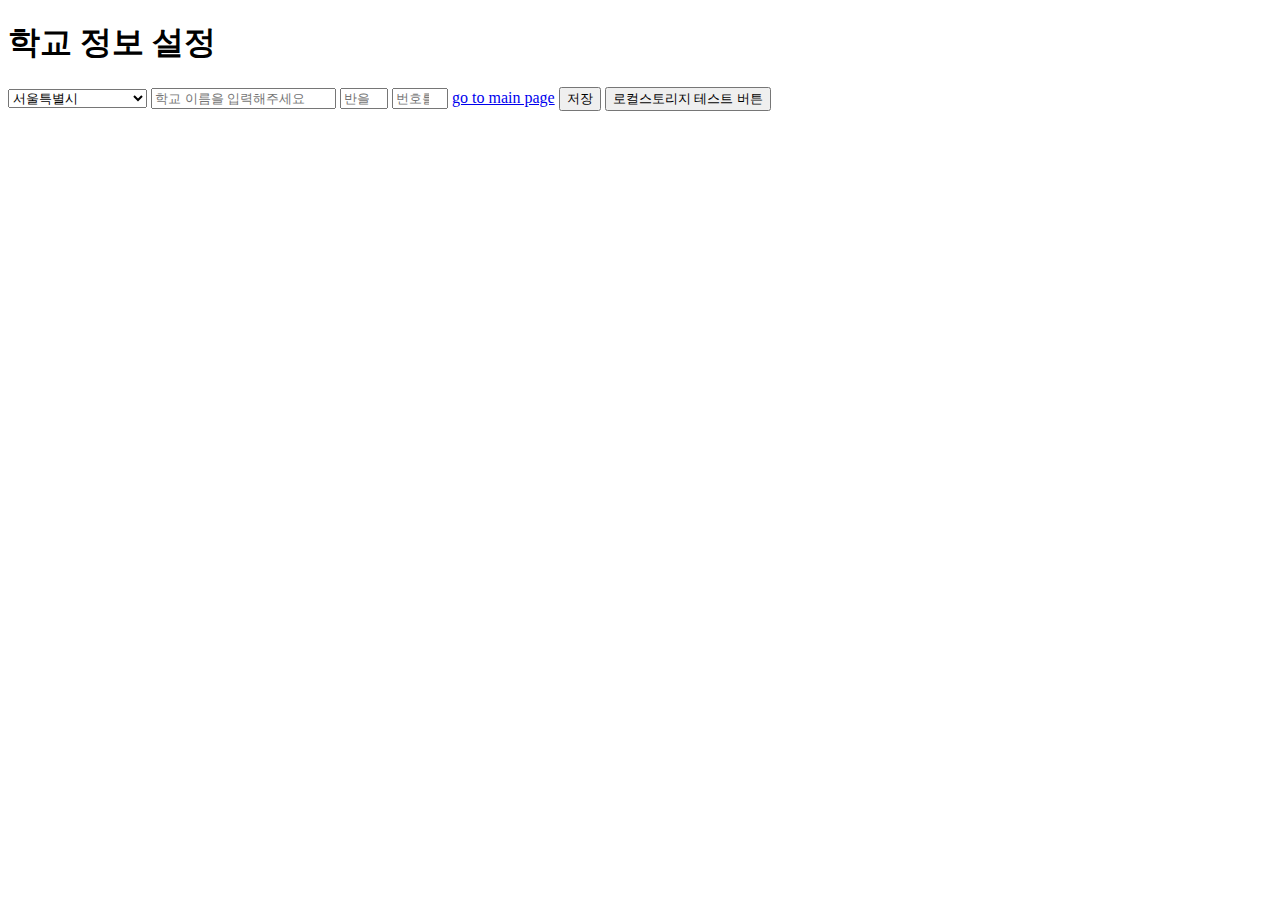
==== settinginfo.html @ 7600cbc9 "done!" ====
<!DOCTYPE html>
<html>
  <head>
    <meta charset="utf-8">
    <meta name="viewport" content="width=device-width">
    <title>School Info</title>
    <link href="infoStyle.css" rel="stylesheet" type="text/css" />
  </head>
  <body>
    <h1 class="title">학교 정보 설정</h1>
    <select name="province" id="province-select">
        <option value="B10">서울특별시</option>
        <option value="C10">부산광역시</option>
        <option value="D10">대구광역시</option>
        <option value="D10">인천광역시</option>
        <option value="F10">광주광역시</option>
        <option value="G10">대전광역시</option>
        <option value="H10">울산광역시</option>
        <option value="I10">세종특별자치시</option>
        <option value="J10">경기도</option>
        <option value="K10">강원도</option>
        <option value="M10">충청북도</option>
        <option value="N10">충청남도</option>
        <option value="P10">전라북도</option>
        <option value="Q10">전라남도</option>
        <option value="R10">경상북도</option>
        <option value="S10">경상남도</option>
        <option value="T10">제주도</option>
        <option value="V10">재외한국학교교육청</option>
    </select>
    <input type="text" id="shcoolName" placeholder="학교 이름을 입력해주세요">
    <input type="number" id="classNumber" placeholder="반을 입력해주세요" min="1" max="6">
    <input type="number" id="studentNumber" placeholder="번호를 입력해주세요" min="1" max="50">
    <a href ='index.html'>go to main page</a>
    <button class="save">저장</button>
    <button class="lsTest">로컬스토리지 테스트 버튼</button>
    <script src="getSchoolInfo.js"></script>
  </body>
</html>
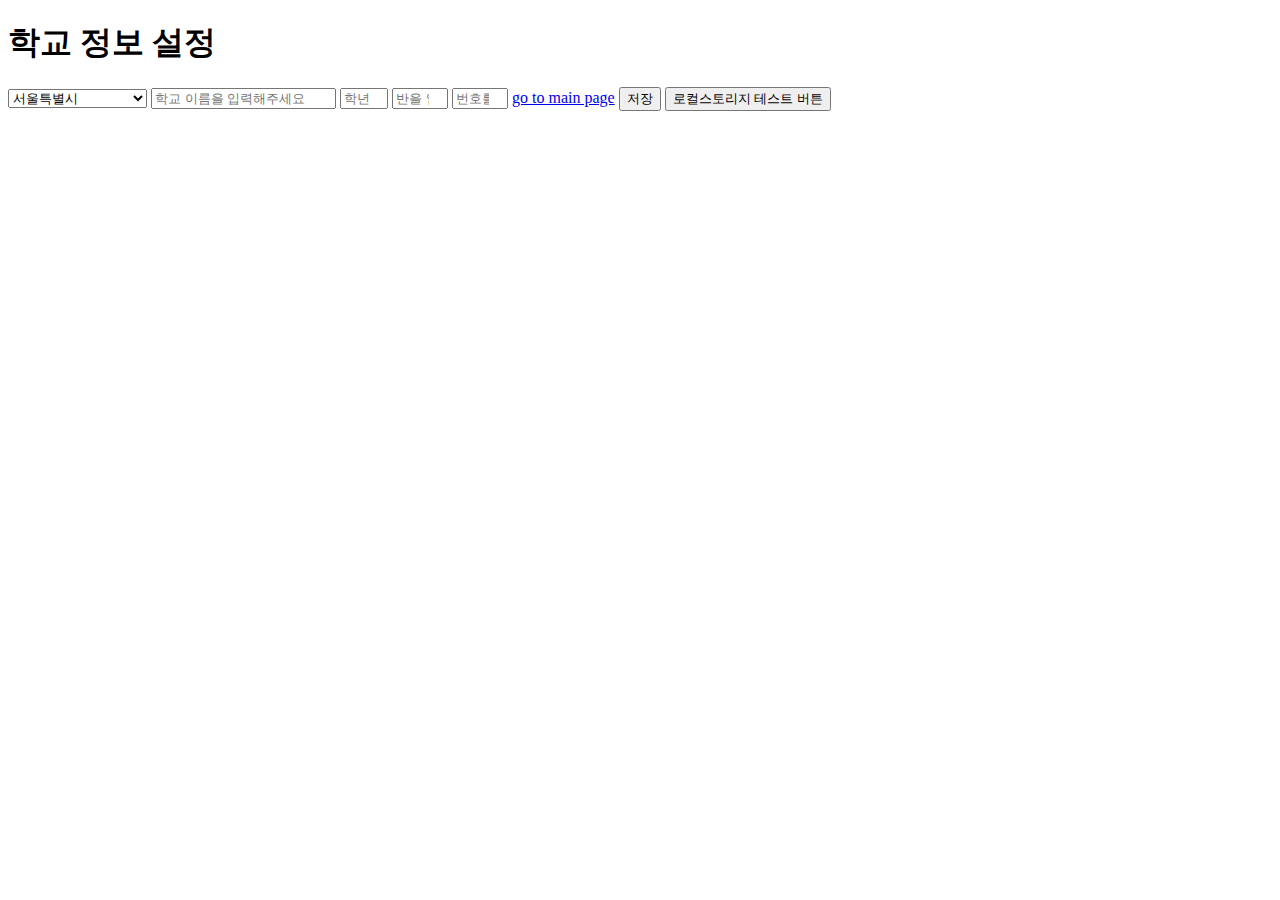
==== commit 5006b0b8: "great" ====
--- a/settinginfo.html
+++ b/settinginfo.html
@@ -29,7 +29,8 @@
         <option value="V10">재외한국학교교육청</option>
     </select>
     <input type="text" id="shcoolName" placeholder="학교 이름을 입력해주세요">
-    <input type="number" id="classNumber" placeholder="반을 입력해주세요" min="1" max="6">
+    <input type="number" id="gradeNumber" placeholder="학년을 입력해주세요" min="1" max="6">
+    <input type="number" id="classNumber" placeholder="반을 입력해주세요" min="1" max="30">
     <input type="number" id="studentNumber" placeholder="번호를 입력해주세요" min="1" max="50">
     <a href ='index.html'>go to main page</a>
     <button class="save">저장</button>
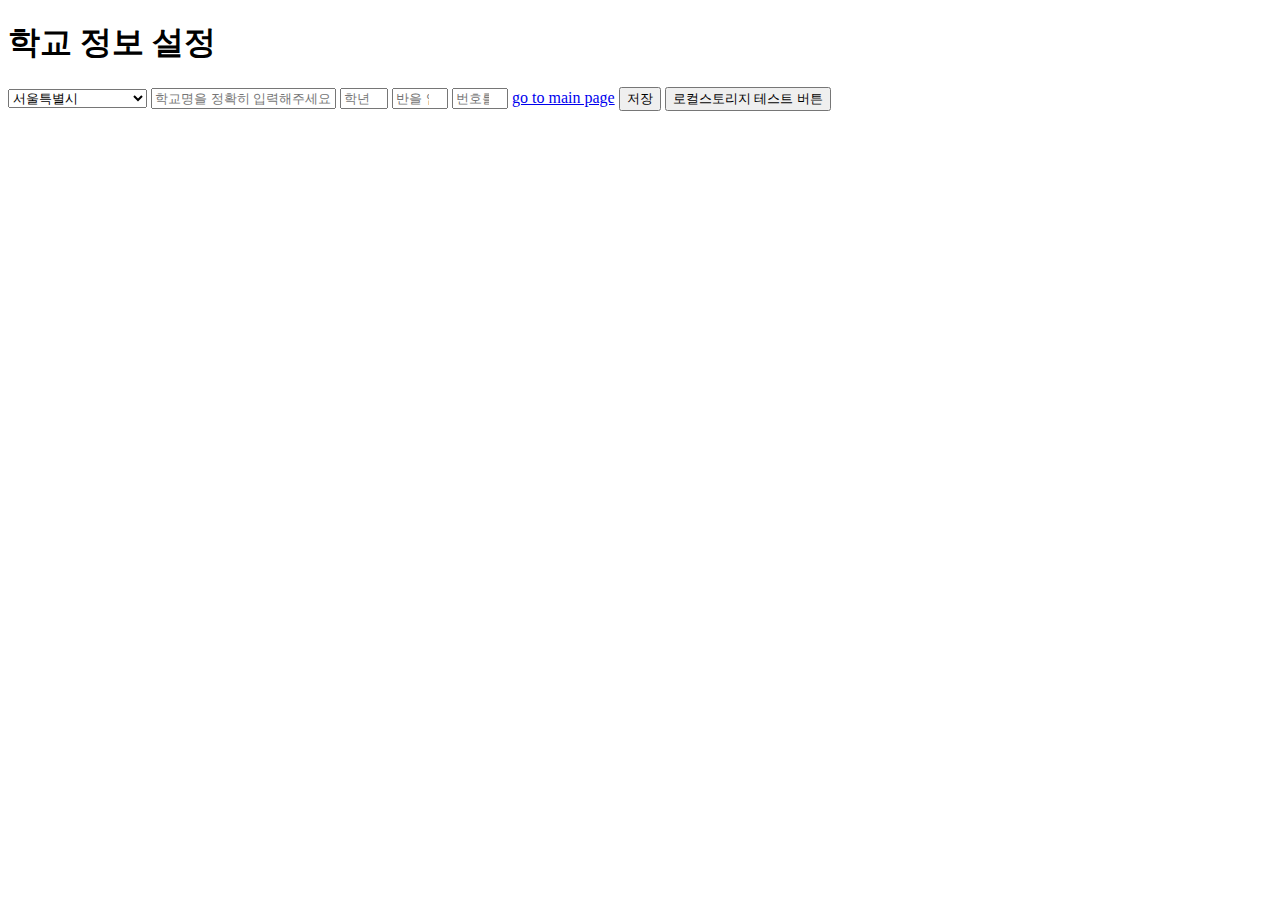
==== commit fed6d58c: "Update settinginfo.html" ====
--- a/settinginfo.html
+++ b/settinginfo.html
@@ -28,7 +28,7 @@
         <option value="T10">제주도</option>
         <option value="V10">재외한국학교교육청</option>
     </select>
-    <input type="text" id="shcoolName" placeholder="학교 이름을 입력해주세요">
+    <input type="text" id="shcoolName" placeholder="학교명을 정확히 입력해주세요">
     <input type="number" id="gradeNumber" placeholder="학년을 입력해주세요" min="1" max="6">
     <input type="number" id="classNumber" placeholder="반을 입력해주세요" min="1" max="30">
     <input type="number" id="studentNumber" placeholder="번호를 입력해주세요" min="1" max="50">
@@ -37,4 +37,4 @@
     <button class="lsTest">로컬스토리지 테스트 버튼</button>
     <script src="getSchoolInfo.js"></script>
   </body>
-</html>+</html>
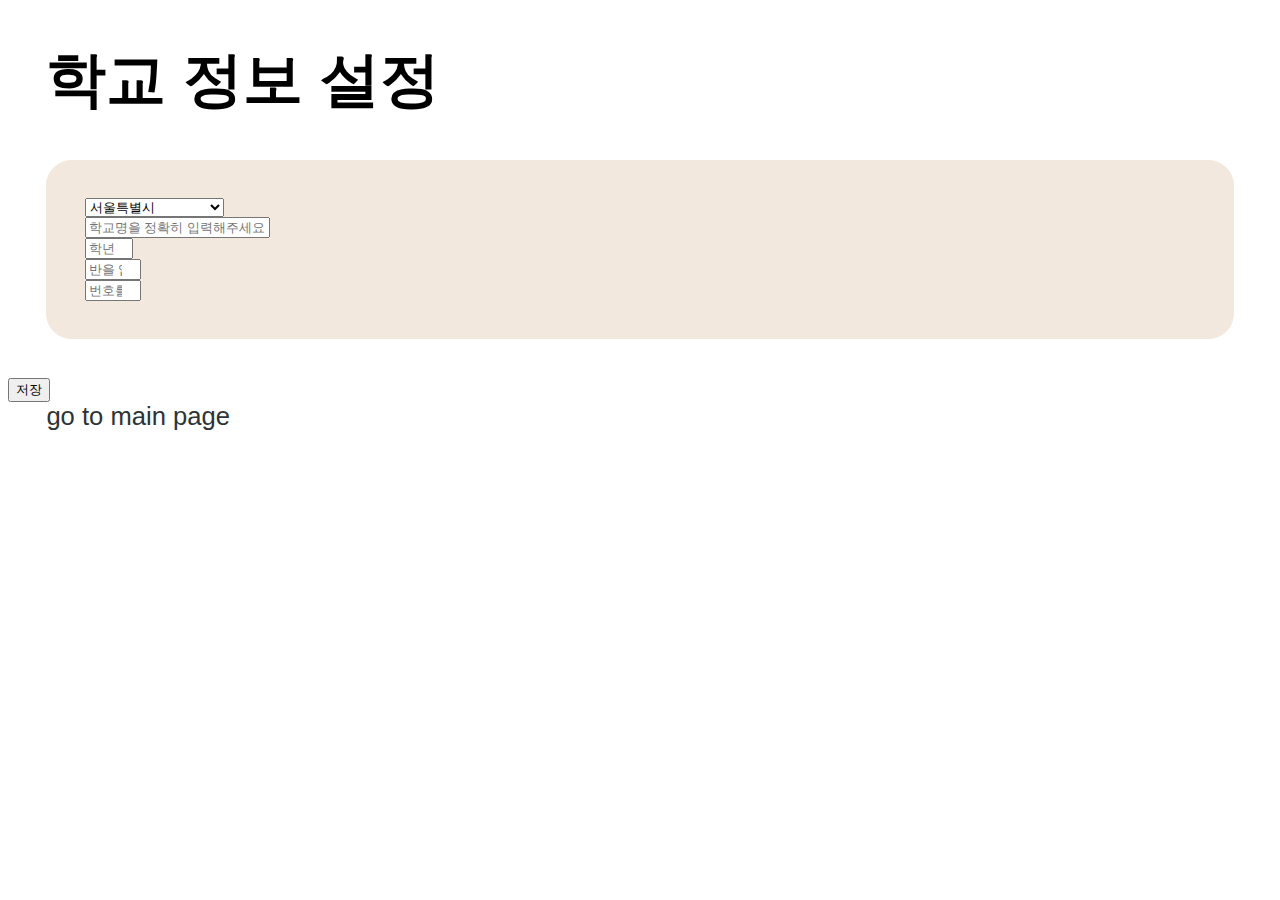
==== commit b86ad1e8: "goodmoring 커밋" ====
--- a/settinginfo.html
+++ b/settinginfo.html
@@ -8,7 +8,8 @@
   </head>
   <body>
     <h1 class="title">학교 정보 설정</h1>
-    <select name="province" id="province-select">
+    <div class="box">
+    <select name="province" id="province-select" class="flex">
         <option value="B10">서울특별시</option>
         <option value="C10">부산광역시</option>
         <option value="D10">대구광역시</option>
@@ -28,13 +29,13 @@
         <option value="T10">제주도</option>
         <option value="V10">재외한국학교교육청</option>
     </select>
-    <input type="text" id="shcoolName" placeholder="학교명을 정확히 입력해주세요">
-    <input type="number" id="gradeNumber" placeholder="학년을 입력해주세요" min="1" max="6">
-    <input type="number" id="classNumber" placeholder="반을 입력해주세요" min="1" max="30">
+    <input type="text" id="shcoolName" class="flex" placeholder="학교명을 정확히 입력해주세요">
+    <input type="number" id="gradeNumber" class="flex" placeholder="학년을 입력해주세요" min="1" max="6">
+    <input type="number" id="classNumber" class="flex" placeholder="반을 입력해주세요" min="1" max="30">
     <input type="number" id="studentNumber" placeholder="번호를 입력해주세요" min="1" max="50">
-    <a href ='index.html'>go to main page</a>
-    <button class="save">저장</button>
-    <button class="lsTest">로컬스토리지 테스트 버튼</button>
+    </div>
+    <button class="save flex">저장</button>
+    <a href ='index.html' class="flex" >go to main page</a>
     <script src="getSchoolInfo.js"></script>
   </body>
 </html>
--- a/infoStyle.css
+++ b/infoStyle.css
@@ -0,0 +1,36 @@
+.title {
+    text-align: left;
+    margin-left: 3vw;
+    margin-bottom: 1vw;
+    font-family: "Noto Sans KR", sans-serif;
+    font-weight: 600;
+    font-size: 60px;
+  }
+
+.flex {
+    display: flex;
+    flex-direction: column;
+}
+
+.box {
+    margin: 3vw;
+    padding: 3vw;
+    border-radius: 2vw;
+    background: #f2e8de;
+  }
+
+a {
+    text-decoration-line: none;
+    font-weight: 200;
+    font-family: "Noto Sans KR", sans-serif;
+    font-size: 2vw;
+    margin-left: 3vw;
+  }
+
+  a:link{
+    color:#2d3436;
+  }
+
+  a:visited{
+    color:#00b894;
+  }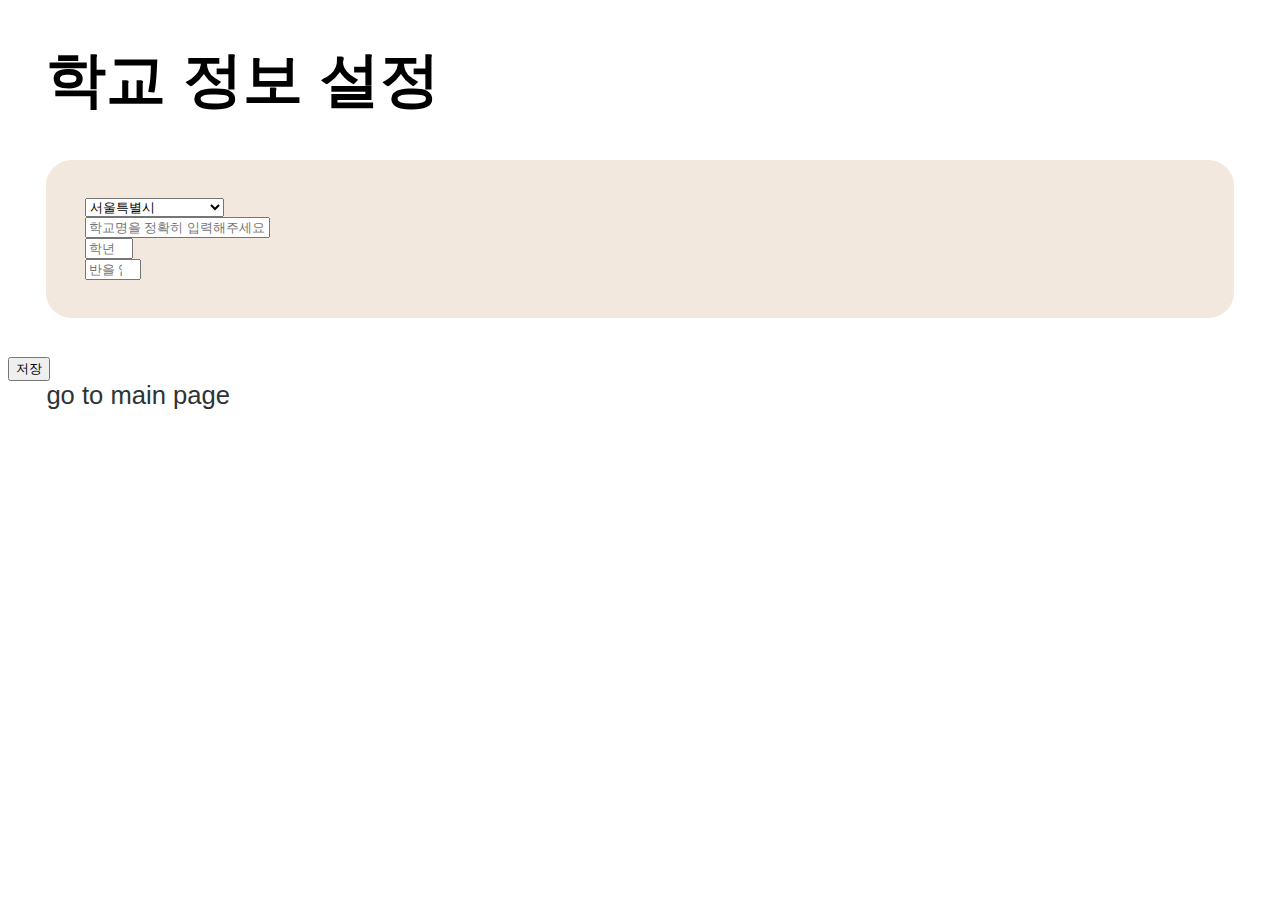
==== commit af5a62cb: ".." ====
--- a/settinginfo.html
+++ b/settinginfo.html
@@ -32,7 +32,6 @@
     <input type="text" id="shcoolName" class="flex" placeholder="학교명을 정확히 입력해주세요">
     <input type="number" id="gradeNumber" class="flex" placeholder="학년을 입력해주세요" min="1" max="6">
     <input type="number" id="classNumber" class="flex" placeholder="반을 입력해주세요" min="1" max="30">
-    <input type="number" id="studentNumber" placeholder="번호를 입력해주세요" min="1" max="50">
     </div>
     <button class="save flex">저장</button>
     <a href ='index.html' class="flex" >go to main page</a>
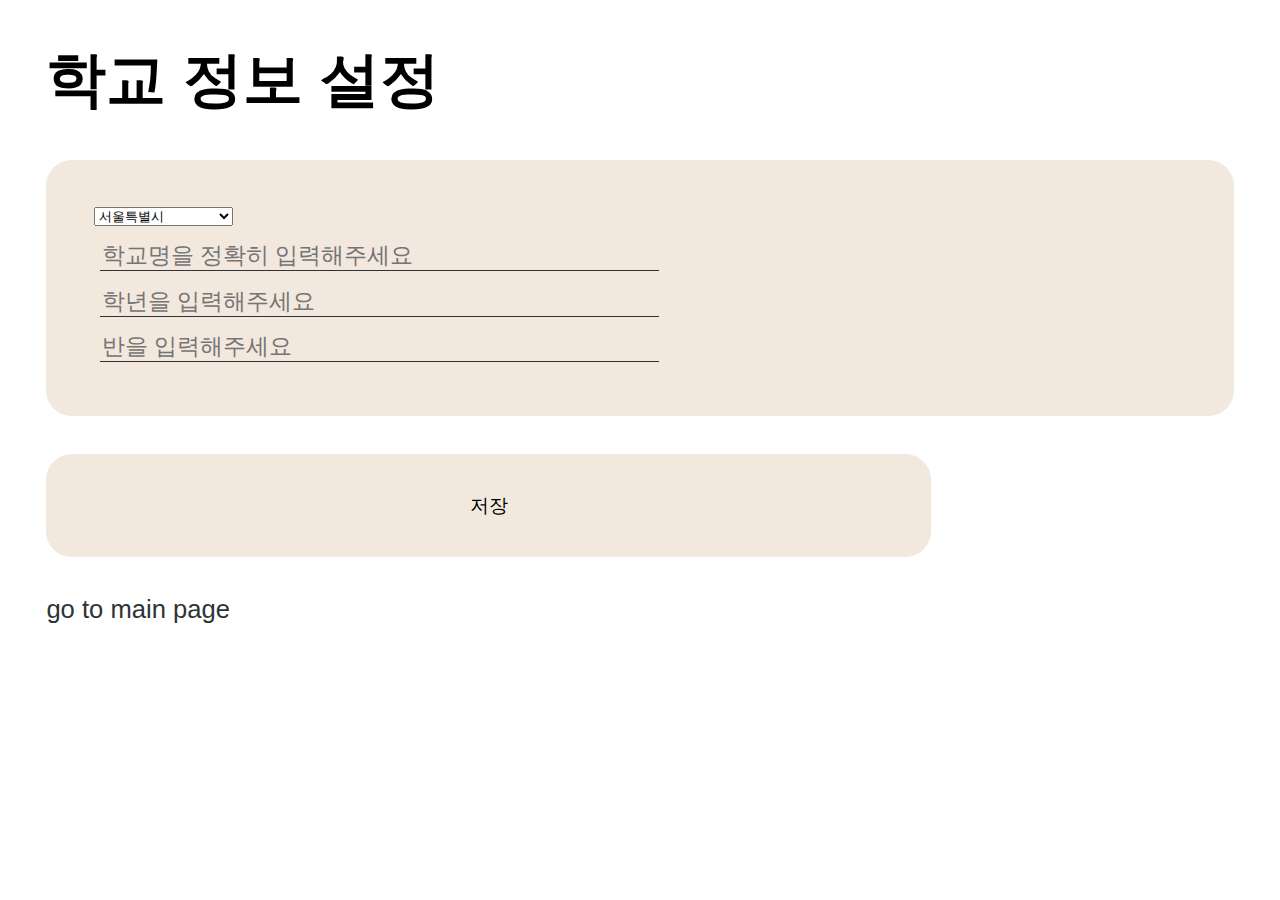
==== commit 041191cc: "good!" ====
--- a/settinginfo.html
+++ b/settinginfo.html
@@ -34,7 +34,7 @@
     <input type="number" id="classNumber" class="flex" placeholder="반을 입력해주세요" min="1" max="30">
     </div>
     <button class="save flex">저장</button>
-    <a href ='index.html' class="flex" >go to main page</a>
+    <a href ='index.html' class="flex button" >go to main page</a>
     <script src="getSchoolInfo.js"></script>
   </body>
 </html>
--- a/infoStyle.css
+++ b/infoStyle.css
@@ -10,6 +10,51 @@
 .flex {
     display: flex;
     flex-direction: column;
+    margin: 0.7vw;
+}
+
+input label {
+   position: absolute; top: 1px; /* input 요소의 border-top 설정값 만큼 */ 
+  left: 1px; /* input 요소의 border-left 설정값 만큼 */ 
+  padding: .8em .5em; /* input 요소의 padding 값 만큼 */ 
+  color: #999; cursor: text; } 
+
+   input[type="text"],[type="number"] { 
+    width: 50%; /* 원하는 너비 설정 */ 
+    font-family: inherit; /* 폰트 상속 */ 
+    background-color: transparent;
+    border-width: 2px;
+    border:none;
+    border-bottom: 1px solid #2d3436;
+    outline-style: none; /* 포커스시 발생하는 효과 제거를 원한다면 */ 
+    -moz-appearance: none; appearance: none; 
+    font-size: 1.8vw;
+    margin: 1.2vw;
+  }
+
+
+.save {
+  margin: 3vw;
+  margin-top: 1vw;
+  padding: 3vw;
+  width: 70%;
+  border: none;
+  border-radius: 2vw;
+  background: #f2e8de;
+  text-align: center;
+  font-size: 1.5vw;
+}
+
+.save:active{
+  margin: 3vw;
+  margin-top: 1vw;
+  padding: 3vw;
+  width: 70%;
+  border: none;
+  border-radius: 2vw;
+  background: #b19b86;
+  text-align: center;
+  font-size: 1.5vw;
 }
 
 .box {
@@ -18,6 +63,10 @@
     border-radius: 2vw;
     background: #f2e8de;
   }
+
+.button{
+  margin-left: 3vw;
+}
 
 a {
     text-decoration-line: none;
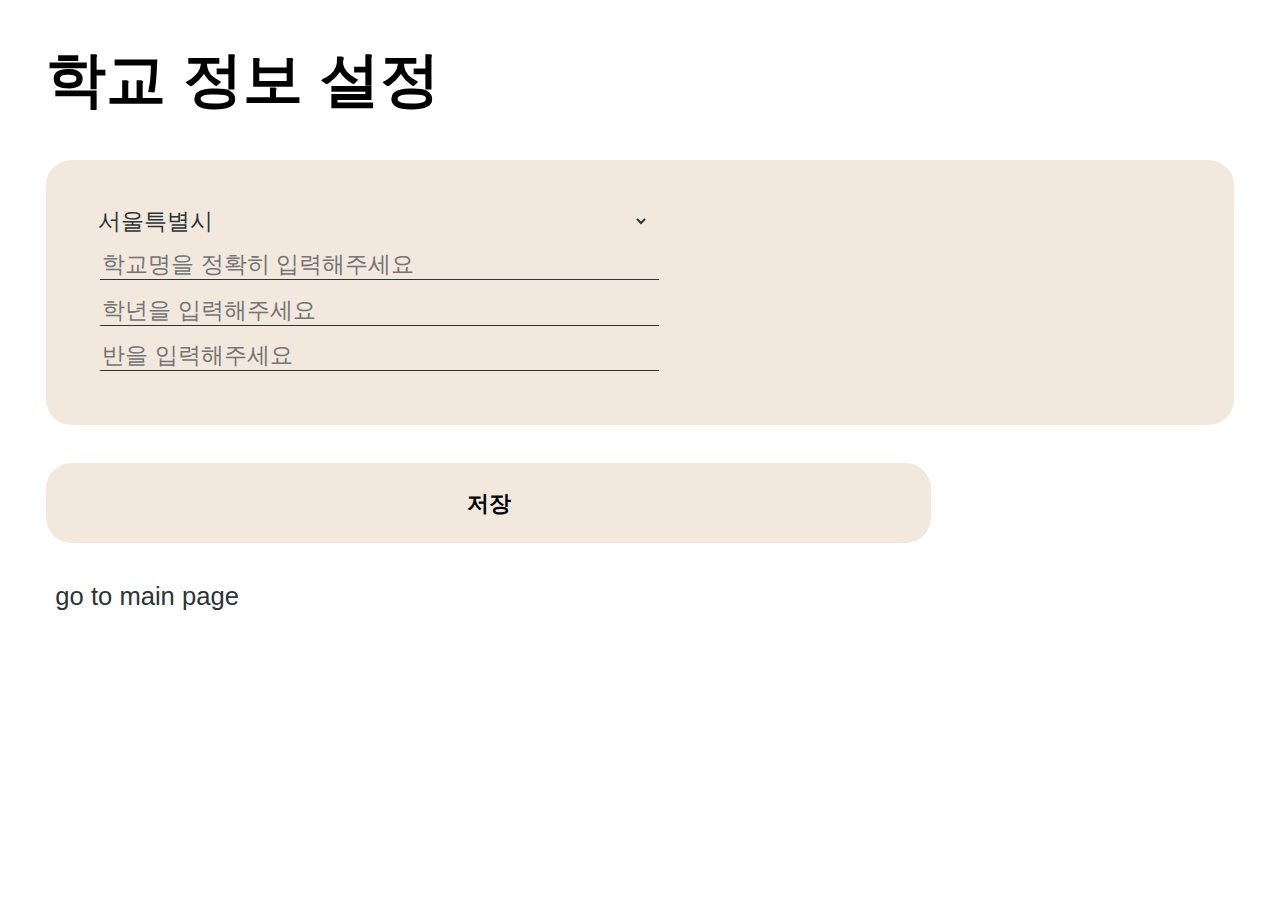
==== commit 91f6e774: "css change" ====
--- a/settinginfo.html
+++ b/settinginfo.html
@@ -10,24 +10,24 @@
     <h1 class="title">학교 정보 설정</h1>
     <div class="box">
     <select name="province" id="province-select" class="flex">
-        <option value="B10">서울특별시</option>
-        <option value="C10">부산광역시</option>
-        <option value="D10">대구광역시</option>
-        <option value="D10">인천광역시</option>
-        <option value="F10">광주광역시</option>
-        <option value="G10">대전광역시</option>
-        <option value="H10">울산광역시</option>
-        <option value="I10">세종특별자치시</option>
-        <option value="J10">경기도</option>
-        <option value="K10">강원도</option>
-        <option value="M10">충청북도</option>
-        <option value="N10">충청남도</option>
-        <option value="P10">전라북도</option>
-        <option value="Q10">전라남도</option>
-        <option value="R10">경상북도</option>
-        <option value="S10">경상남도</option>
-        <option value="T10">제주도</option>
-        <option value="V10">재외한국학교교육청</option>
+        <option value="B10"> 서울특별시</option>
+        <option value="C10"> 부산광역시</option>
+        <option value="D10"> 대구광역시</option>
+        <option value="D10"> 인천광역시</option>
+        <option value="F10"> 광주광역시</option>
+        <option value="G10"> 대전광역시</option>
+        <option value="H10"> 울산광역시</option>
+        <option value="I10"> 세종특별자치시</option>
+        <option value="J10"> 경기도</option>
+        <option value="K10"> 강원도</option>
+        <option value="M10"> 충청북도</option>
+        <option value="N10"> 충청남도</option>
+        <option value="P10"> 전라북도</option>
+        <option value="Q10"> 전라남도</option>
+        <option value="R10"> 경상북도</option>
+        <option value="S10"> 경상남도</option>
+        <option value="T10"> 제주도</option>
+        <option value="V10"> 재외한국학교교육청</option>
     </select>
     <input type="text" id="shcoolName" class="flex" placeholder="학교명을 정확히 입력해주세요">
     <input type="number" id="gradeNumber" class="flex" placeholder="학년을 입력해주세요" min="1" max="6">
--- a/infoStyle.css
+++ b/infoStyle.css
@@ -13,48 +13,63 @@
     margin: 0.7vw;
 }
 
+select{
+  background-color: transparent;
+  width: 50%;
+  border: none;
+  border-bottom: 1px;
+  font-family: "Noto Sans KR", sans-serif;
+  font-size: 1.8vw;
+  margin-left: 1vw;
+  color: #2d3436;
+}
+
 input label {
-   position: absolute; top: 1px; /* input 요소의 border-top 설정값 만큼 */ 
-  left: 1px; /* input 요소의 border-left 설정값 만큼 */ 
-  padding: .8em .5em; /* input 요소의 padding 값 만큼 */ 
-  color: #999; cursor: text; } 
+   position: absolute; top: 1px; 
+  left: 1px; 
+  padding: .8em .5em; 
+  color: #999; cursor: text; 
+  font-family: "Noto Sans KR", sans-serif;
+} 
 
-   input[type="text"],[type="number"] { 
-    width: 50%; /* 원하는 너비 설정 */ 
-    font-family: inherit; /* 폰트 상속 */ 
-    background-color: transparent;
-    border-width: 2px;
-    border:none;
-    border-bottom: 1px solid #2d3436;
-    outline-style: none; /* 포커스시 발생하는 효과 제거를 원한다면 */ 
-    -moz-appearance: none; appearance: none; 
-    font-size: 1.8vw;
-    margin: 1.2vw;
-  }
+input[type="text"],[type="number"] { 
+  width: 50%; 
+  font-family: inherit; 
+  background-color: transparent;
+  border-width: 2px;
+  border:none;
+  border-bottom: 1px solid #2d3436;
+  outline-style: none; 
+  font-size: 1.8vw;
+  margin: 1.2vw;
+  font-family: "Noto Sans KR", sans-serif;
+}
 
 
 .save {
   margin: 3vw;
   margin-top: 1vw;
-  padding: 3vw;
+  padding: 2vw;
   width: 70%;
   border: none;
   border-radius: 2vw;
   background: #f2e8de;
-  text-align: center;
-  font-size: 1.5vw;
+  font-family: "Noto Sans KR", sans-serif;
+  font-weight: 600;
+  font-size: 1.7vw;
 }
 
 .save:active{
   margin: 3vw;
   margin-top: 1vw;
-  padding: 3vw;
+  padding: 2vw;
   width: 70%;
   border: none;
   border-radius: 2vw;
-  background: #b19b86;
-  text-align: center;
-  font-size: 1.5vw;
+  background: #f2e8de;
+  font-family: "Noto Sans KR", sans-serif;
+  font-weight: 600;
+  font-size: 1.7vw;
 }
 
 .box {
@@ -64,16 +79,12 @@
     background: #f2e8de;
   }
 
-.button{
-  margin-left: 3vw;
-}
-
 a {
     text-decoration-line: none;
     font-weight: 200;
     font-family: "Noto Sans KR", sans-serif;
     font-size: 2vw;
-    margin-left: 3vw;
+    padding-left: 3vw;
   }
 
   a:link{
@@ -82,4 +93,7 @@
 
   a:visited{
     color:#00b894;
-  }+  }
+
+
+  @import url("https://fonts.googleapis.com/css2?family=Noto+Sans+KR:wght@100&display=swap");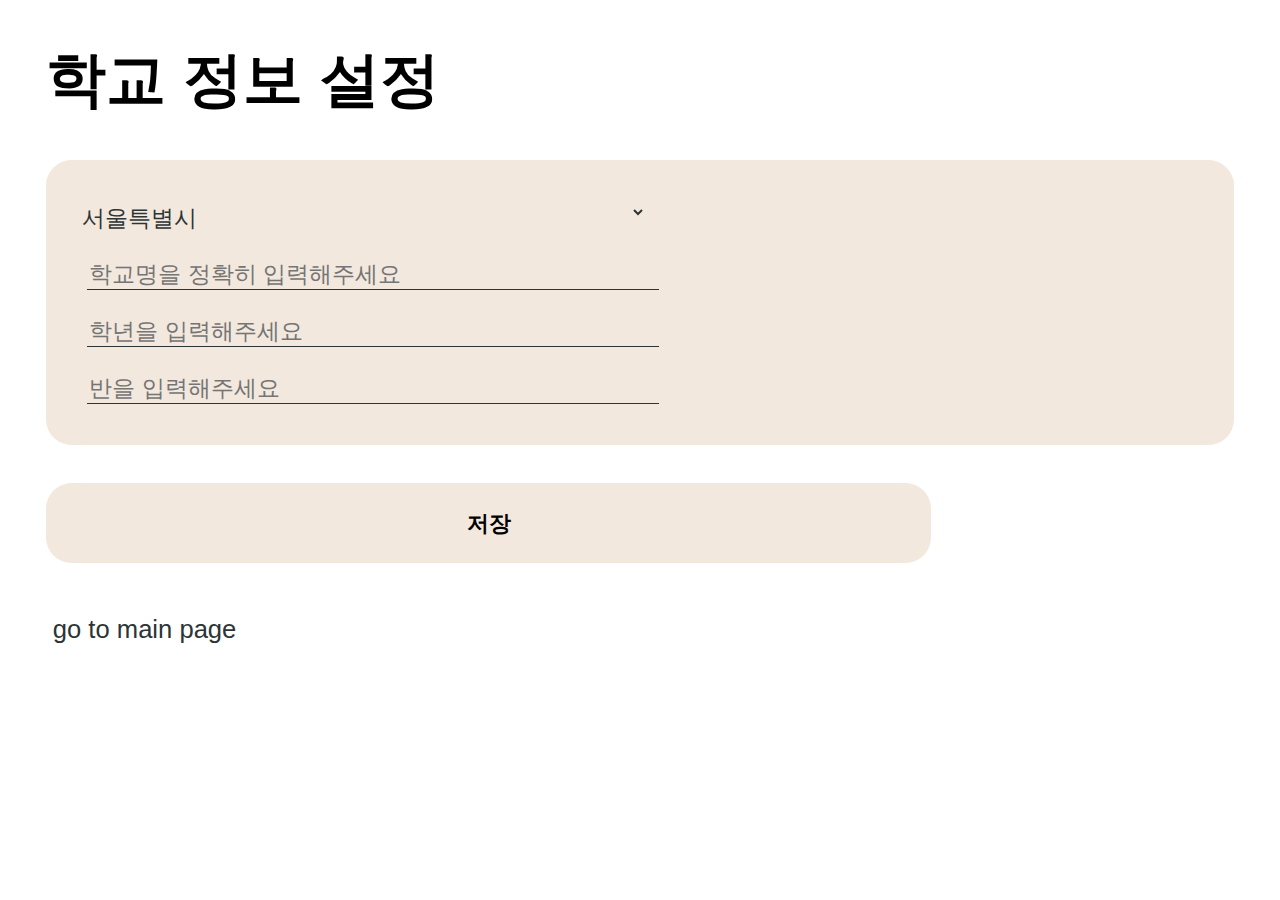
==== commit 277cf6a3: "모르겠어요 미완성 커밋" ====
--- a/settinginfo.html
+++ b/settinginfo.html
@@ -10,24 +10,24 @@
     <h1 class="title">학교 정보 설정</h1>
     <div class="box">
     <select name="province" id="province-select" class="flex">
-        <option value="B10"> 서울특별시</option>
-        <option value="C10"> 부산광역시</option>
-        <option value="D10"> 대구광역시</option>
-        <option value="D10"> 인천광역시</option>
-        <option value="F10"> 광주광역시</option>
-        <option value="G10"> 대전광역시</option>
-        <option value="H10"> 울산광역시</option>
-        <option value="I10"> 세종특별자치시</option>
-        <option value="J10"> 경기도</option>
-        <option value="K10"> 강원도</option>
-        <option value="M10"> 충청북도</option>
-        <option value="N10"> 충청남도</option>
-        <option value="P10"> 전라북도</option>
-        <option value="Q10"> 전라남도</option>
-        <option value="R10"> 경상북도</option>
-        <option value="S10"> 경상남도</option>
-        <option value="T10"> 제주도</option>
-        <option value="V10"> 재외한국학교교육청</option>
+        <option value="B10">서울특별시</option>
+        <option value="C10">부산광역시</option>
+        <option value="D10">대구광역시</option>
+        <option value="D10">인천광역시</option>
+        <option value="F10">광주광역시</option>
+        <option value="G10">대전광역시</option>
+        <option value="H10">울산광역시</option>
+        <option value="I10">세종특별자치시</option>
+        <option value="J10">경기도</option>
+        <option value="K10">강원도</option>
+        <option value="M10">충청북도</option>
+        <option value="N10">충청남도</option>
+        <option value="P10">전라북도</option>
+        <option value="Q10">전라남도</option>
+        <option value="R10">경상북도</option>
+        <option value="S10">경상남도</option>
+        <option value="T10">제주도</option>
+        <option value="V10">재외한국학교교육청</option>
     </select>
     <input type="text" id="shcoolName" class="flex" placeholder="학교명을 정확히 입력해주세요">
     <input type="number" id="gradeNumber" class="flex" placeholder="학년을 입력해주세요" min="1" max="6">
--- a/infoStyle.css
+++ b/infoStyle.css
@@ -10,7 +10,8 @@
 .flex {
     display: flex;
     flex-direction: column;
-    margin: 0.7vw;
+    margin: 0.5vw;
+    padding-top: 1vw;
 }
 
 select{
@@ -74,7 +75,7 @@
 
 .box {
     margin: 3vw;
-    padding: 3vw;
+    padding: 2vw;
     border-radius: 2vw;
     background: #f2e8de;
   }
